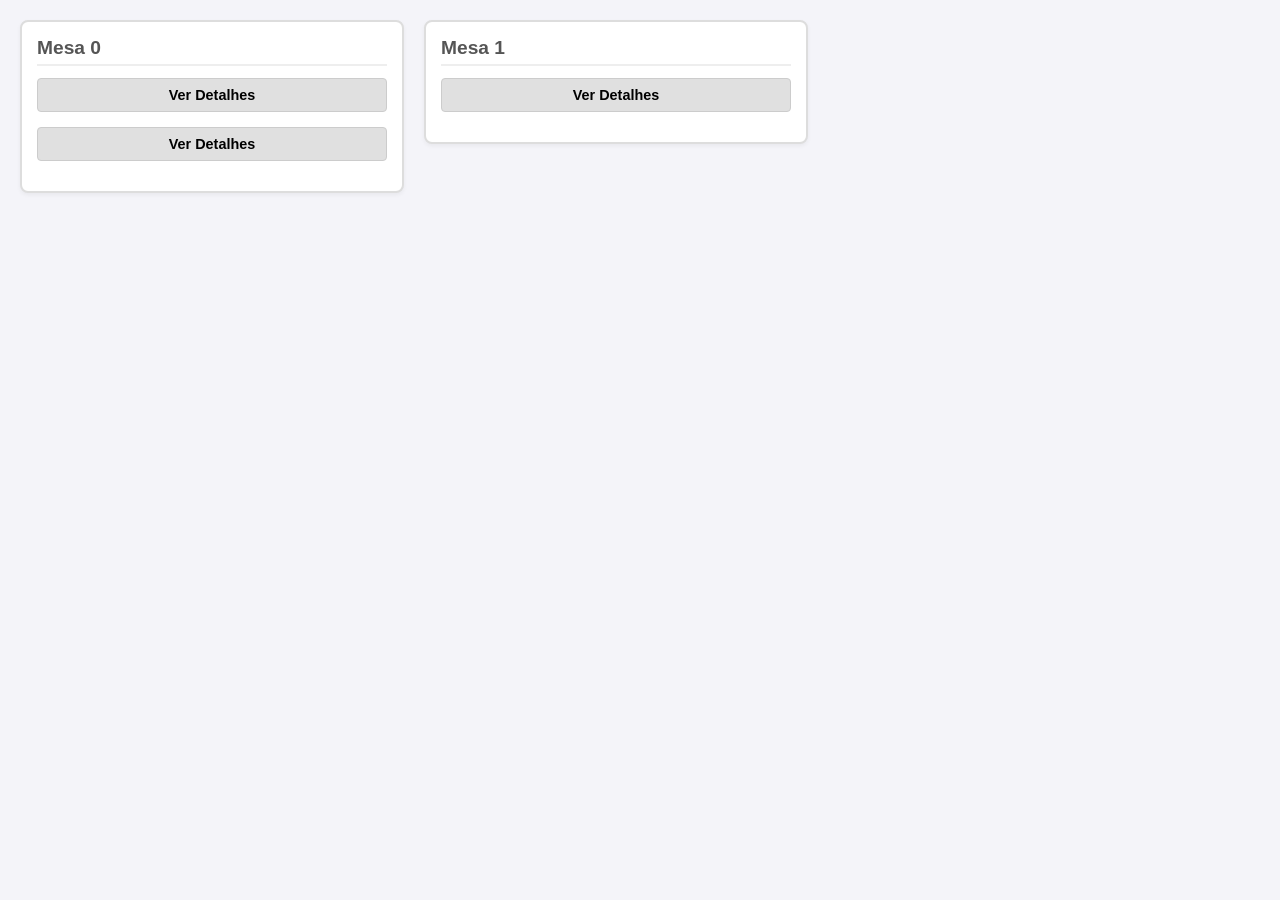
==== index.html @ 8650a1bd "First commit of the code" ====
<!DOCTYPE html>
<html lang="pt-br">
<head>
    <meta charset="UTF-8">
    <meta name="viewport" content="width=device-width, initial-scale=1.0">
    <link rel="stylesheet" href="./style.css">
    
    <title>Document</title>
</head>
<body>
    <script src="./index.js" defer></script>
    <div class="pedidos"></div>
</body>
</html>
---- style.css ----
/* Configurações básicas de fonte e espaçamento na página */
body {
    font-family: Arial, sans-serif;
    background-color: #f4f4f9;
    margin: 0;
    padding: 20px;
    color: #333;
}

/* Container principal que segura todas as mesas lado a lado */
.pedidos {
    display: flex;
    gap: 20px;
    align-items: flex-start;
    flex-wrap: wrap;
}

/* Estilo de cada coluna de Mesa (Mesa 0, Mesa 1, etc) */
.mesa {
    background-color: #ffffff;
    border: 2px solid #ddd;
    border-radius: 8px;
    padding: 15px;
    min-width: 250px;
    flex: 1;
    max-width: 350px;
    box-shadow: 0 2px 4px rgba(0,0,0,0.05);
}

/* Adiciona um título automático indicando qual é a mesa baseada na posição */
.mesa::before {
    content: "Mesa";
    display: block;
    font-weight: bold;
    font-size: 1.2rem;
    margin-bottom: 12px;
    padding-bottom: 5px;
    border-bottom: 2px solid #eee;
    color: #555;
}
/* Esse trecho faz aparecer "Mesa 1", "Mesa 2", etc. no topo de cada coluna */
.mesa:nth-child(1)::before { content: "Mesa 0"; }
.mesa:nth-child(2)::before { content: "Mesa 1"; }
.mesa:nth-child(3)::before { content: "Mesa 2"; }

/* O container de cada comanda dentro da mesa */
.mesa > div {
    margin-bottom: 15px;
}

/* Botão de Ver Detalhes */
.showButton {
    width: 100%;
    padding: 8px 12px;
    background-color: #e0e0e0;
    border: 1px solid #ccc;
    border-radius: 4px;
    cursor: pointer;
    font-size: 0.9rem;
    font-weight: bold;
    transition: background-color 0.2s;
}

.showButton:hover {
    background-color: #d4d4d4;
}

/* A classe "borded" que o seu JS injeta dinamicamente ao abrir os detalhes */
.borded {
    border: 1px solid #b2bec3;
    background-color: #fafafa;
    border-radius: 4px;
    padding: 10px;
    margin-top: 5px;
}

/* Estrutura de cada linha de produto individual */
.produto {
    display: flex;
    justify-content: space-between; /* Joga o nome para a esquerda e o preço para a direita */
    border-bottom: 1px dashed #ddd;
    padding: 6px 0;
    font-size: 0.9rem;
}

.produto p {
    margin: 0; /* Remove margens padrões das tags <p> dos produtos */
}

/* Estilo do parágrafo do Preço Total dentro do container de detalhes */
.detalhesContainer > p, .borded > p {
    margin: 8px 0 0 0;
    text-align: right;
    font-weight: bold;
    color: #2d3436;
}
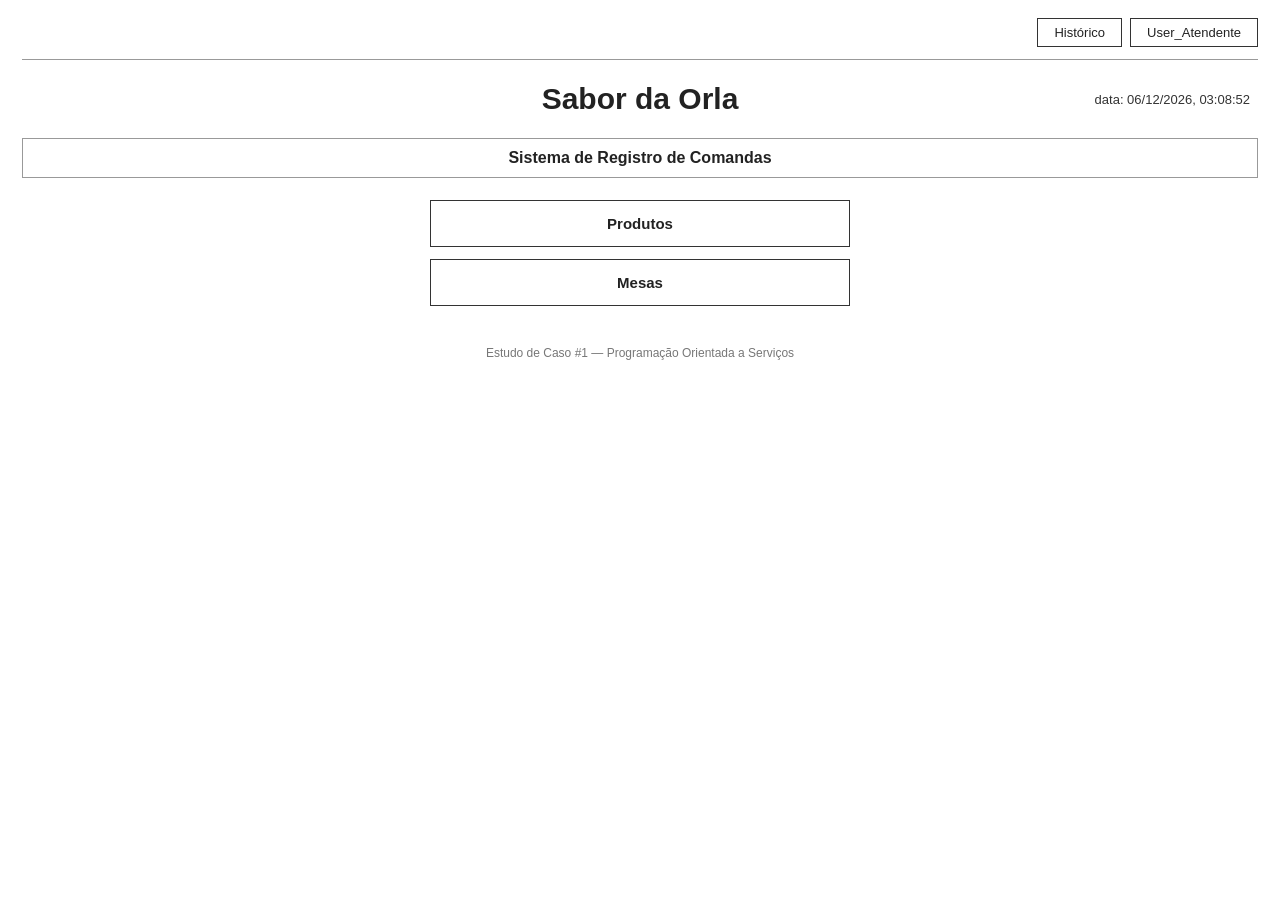
==== commit edf3e319: "File replacing" ====
--- a/index.html
+++ b/index.html
@@ -1,14 +1,36 @@
 <!DOCTYPE html>
-<html lang="pt-br">
+<html lang="pt-BR">
 <head>
-    <meta charset="UTF-8">
-    <meta name="viewport" content="width=device-width, initial-scale=1.0">
-    <link rel="stylesheet" href="./style.css">
-    
-    <title>Document</title>
+  <meta charset="UTF-8">
+  <meta name="viewport" content="width=device-width, initial-scale=1.0">
+  <title>Sabor da Orla</title>
+  <link rel="stylesheet" href="css/style.css">
 </head>
 <body>
-    <script src="./index.js" defer></script>
-    <div class="pedidos"></div>
+
+  <!-- Barra superior -->
+  <div class="topo">
+    <button type="button" title="Disponível em etapas futuras">Histórico</button>
+    <button type="button" title="Disponível em etapas futuras">User_Atendente</button>
+  </div>
+
+  <!-- Cabeçalho -->
+  <header class="cabecalho">
+    <h1>Sabor da Orla</h1>
+    <span class="data" id="data-atual"></span>
+  </header>
+
+  <!-- Barra de seção -->
+  <div class="barra-secao">Sistema de Registro de Comandas</div>
+
+  <!-- Menu -->
+  <nav class="menu">
+    <a href="produtos.html">Produtos</a>
+    <a href="mesas.html">Mesas</a>
+  </nav>
+
+  <p class="rodape">Estudo de Caso #1 — Programação Orientada a Serviços</p>
+
+  <script src="js/comum.js"></script>
 </body>
 </html>
--- a/css/style.css
+++ b/css/style.css
@@ -0,0 +1,252 @@
+/* ============================================================
+   Sabor da Orla — Estilos comuns às três páginas
+   ============================================================ */
+
+* { box-sizing: border-box; margin: 0; padding: 0; }
+
+body {
+  font-family: Arial, Helvetica, sans-serif;
+  background: #ffffff;
+  color: #222222;
+  min-height: 100vh;
+  padding: 18px 22px 40px;
+}
+
+/* ---------- Barra superior ---------- */
+.topo {
+  display: flex;
+  justify-content: flex-end;
+  gap: 8px;
+  padding-bottom: 12px;
+  border-bottom: 1px solid #999999;
+}
+
+.topo button {
+  font: inherit;
+  font-size: 13px;
+  padding: 6px 16px;
+  border: 1px solid #333333;
+  background: #ffffff;
+  color: #222222;
+  cursor: pointer;
+}
+
+.topo button:hover { background: #f0f0f0; }
+
+/* ---------- Cabeçalho ---------- */
+.cabecalho {
+  display: grid;
+  grid-template-columns: 1fr auto 1fr;
+  align-items: center;
+  gap: 16px;
+  padding: 22px 8px;
+}
+
+.cabecalho h1 {
+  grid-column: 2;
+  font-size: 30px;
+  font-weight: bold;
+  text-align: center;
+}
+
+.cabecalho h1 a {
+  color: inherit;
+  text-decoration: none;
+}
+
+.cabecalho .data {
+  grid-column: 3;
+  justify-self: end;
+  font-size: 13px;
+  color: #333333;
+}
+
+/* ---------- Barra de seção ---------- */
+.barra-secao {
+  border: 1px solid #999999;
+  background: #ffffff;
+  text-align: center;
+  padding: 10px;
+  font-size: 16px;
+  font-weight: bold;
+  margin-bottom: 22px;
+}
+
+/* ---------- Menu (index) ---------- */
+.menu {
+  max-width: 420px;
+  margin: 0 auto;
+  display: grid;
+  gap: 12px;
+}
+
+.menu a {
+  display: block;
+  border: 1px solid #333333;
+  background: #ffffff;
+  color: #222222;
+  text-decoration: none;
+  text-align: center;
+  padding: 14px;
+  font-size: 15px;
+  font-weight: bold;
+}
+
+.menu a:hover { background: #f0f0f0; }
+
+/* ---------- Layout de duas colunas ---------- */
+.conteudo {
+  display: grid;
+  grid-template-columns: 320px 1fr;
+  gap: 20px;
+  align-items: start;
+}
+
+@media (max-width: 760px) {
+  .conteudo { grid-template-columns: 1fr; }
+}
+
+/* ---------- Painéis ---------- */
+.painel {
+  border: 1px solid #999999;
+  background: #ffffff;
+  padding: 16px;
+}
+
+.painel h2 {
+  font-size: 15px;
+  font-weight: bold;
+  text-align: center;
+  padding-bottom: 10px;
+  margin-bottom: 14px;
+  border-bottom: 1px solid #cccccc;
+}
+
+/* ---------- Formulários ---------- */
+form { display: grid; gap: 10px; }
+
+.campo {
+  display: flex;
+  flex-direction: column;
+  gap: 4px;
+}
+
+.campo label {
+  font-size: 12px;
+  font-weight: bold;
+  color: #333333;
+}
+
+input, textarea, select {
+  font: inherit;
+  font-size: 13px;
+  padding: 7px 8px;
+  border: 1px solid #999999;
+  background: #ffffff;
+  color: #222222;
+}
+
+input:focus, textarea:focus, select:focus {
+  outline: 1px solid #333333;
+  outline-offset: -1px;
+}
+
+textarea {
+  resize: vertical;
+  min-height: 70px;
+}
+
+/* ---------- Botões ---------- */
+.btn-primario,
+.btn-secundario,
+.btn-editar {
+  font: inherit;
+  font-size: 13px;
+  padding: 7px 12px;
+  border: 1px solid #333333;
+  background: #ffffff;
+  color: #222222;
+  cursor: pointer;
+}
+
+.btn-primario { font-weight: bold; }
+
+.btn-primario:hover,
+.btn-secundario:hover,
+.btn-editar:hover { background: #f0f0f0; }
+
+.botoes {
+  display: flex;
+  gap: 8px;
+  flex-wrap: wrap;
+  margin-top: 4px;
+}
+
+/* ---------- Lista ---------- */
+.lista { display: grid; gap: 10px; }
+
+.item {
+  border: 1px solid #cccccc;
+  background: #ffffff;
+  padding: 12px 14px;
+  display: flex;
+  justify-content: space-between;
+  align-items: flex-start;
+  gap: 14px;
+  flex-wrap: wrap;
+}
+
+.item-info { flex: 1 1 220px; }
+
+.item-info h3 {
+  font-size: 14px;
+  margin-bottom: 5px;
+}
+
+.descricao {
+  font-size: 12px;
+  color: #555555;
+  line-height: 1.45;
+  margin-bottom: 6px;
+}
+
+.preco {
+  font-size: 13px;
+  font-weight: bold;
+  color: #222222;
+}
+
+.item-acoes {
+  display: flex;
+  gap: 6px;
+  align-items: center;
+  flex-wrap: wrap;
+}
+
+.badge {
+  font: inherit;
+  font-size: 12px;
+  padding: 5px 12px;
+  border: 1px solid #333333;
+  background: #ffffff;
+  color: #222222;
+  cursor: pointer;
+}
+
+.badge:hover { background: #f0f0f0; }
+
+.vazio {
+  text-align: center;
+  font-size: 13px;
+  color: #777777;
+  padding: 22px 10px;
+  border: 1px dashed #cccccc;
+}
+
+/* ---------- Rodapé ---------- */
+.rodape {
+  text-align: center;
+  margin-top: 40px;
+  font-size: 12px;
+  color: #777777;
+}
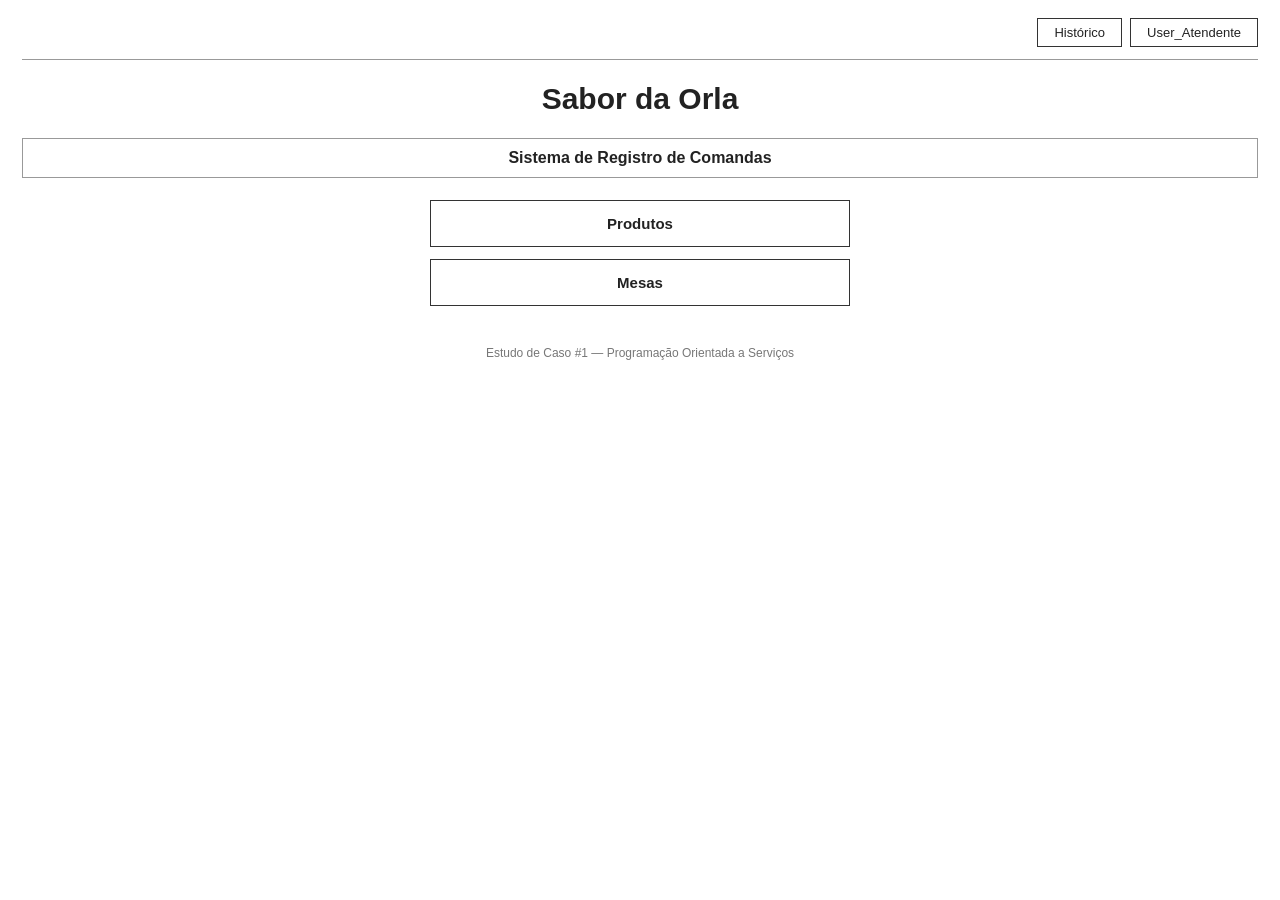
==== commit 038618a4: "Mostly fixes worked" ====
--- a/index.html
+++ b/index.html
@@ -30,7 +30,5 @@
   </nav>
 
   <p class="rodape">Estudo de Caso #1 — Programação Orientada a Serviços</p>
-
-  <script src="js/comum.js"></script>
 </body>
 </html>
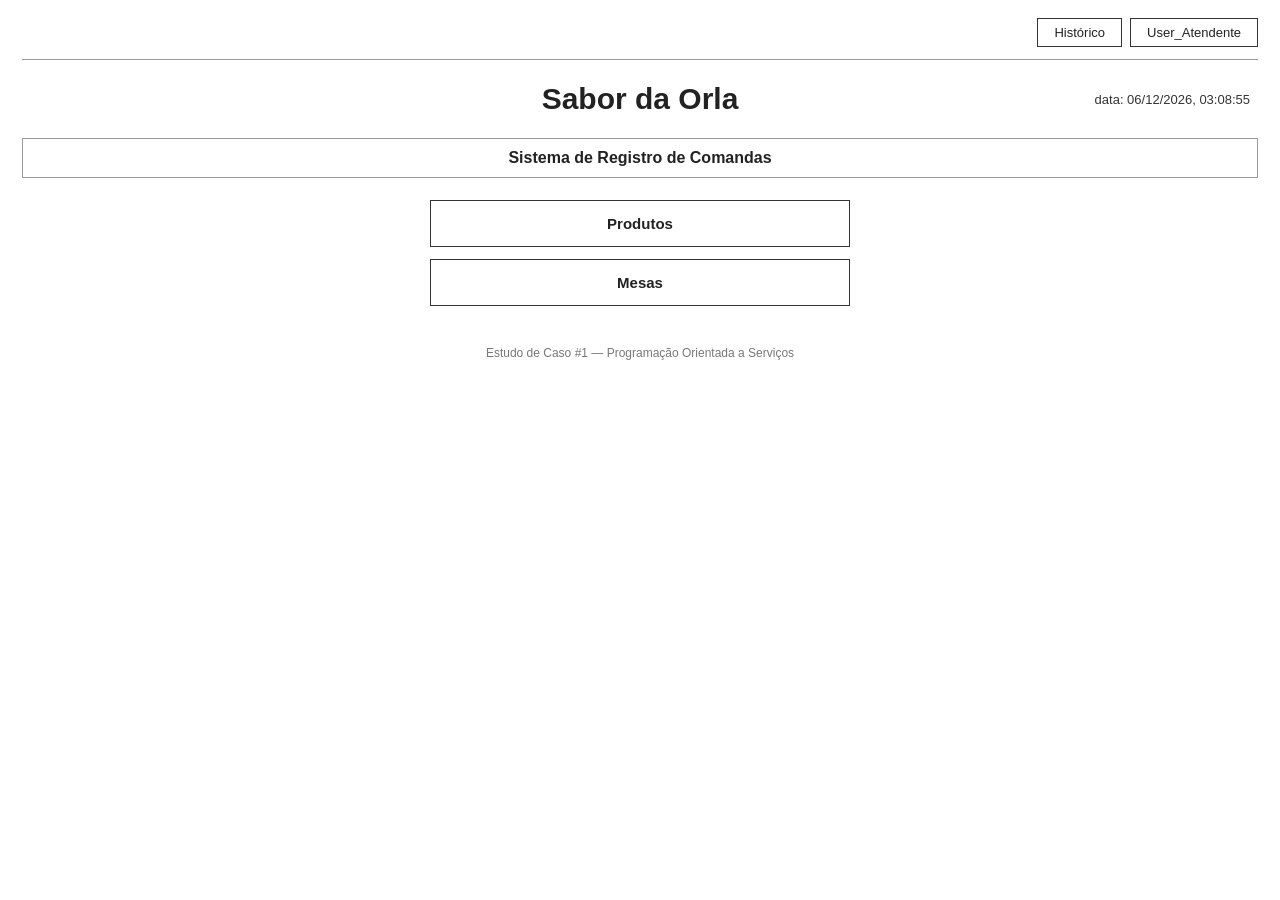
==== commit e56b946f: "Merging repos" ====
--- a/index.html
+++ b/index.html
@@ -30,5 +30,7 @@
   </nav>
 
   <p class="rodape">Estudo de Caso #1 — Programação Orientada a Serviços</p>
+
+  <script src="js/comum.js"></script>
 </body>
 </html>
